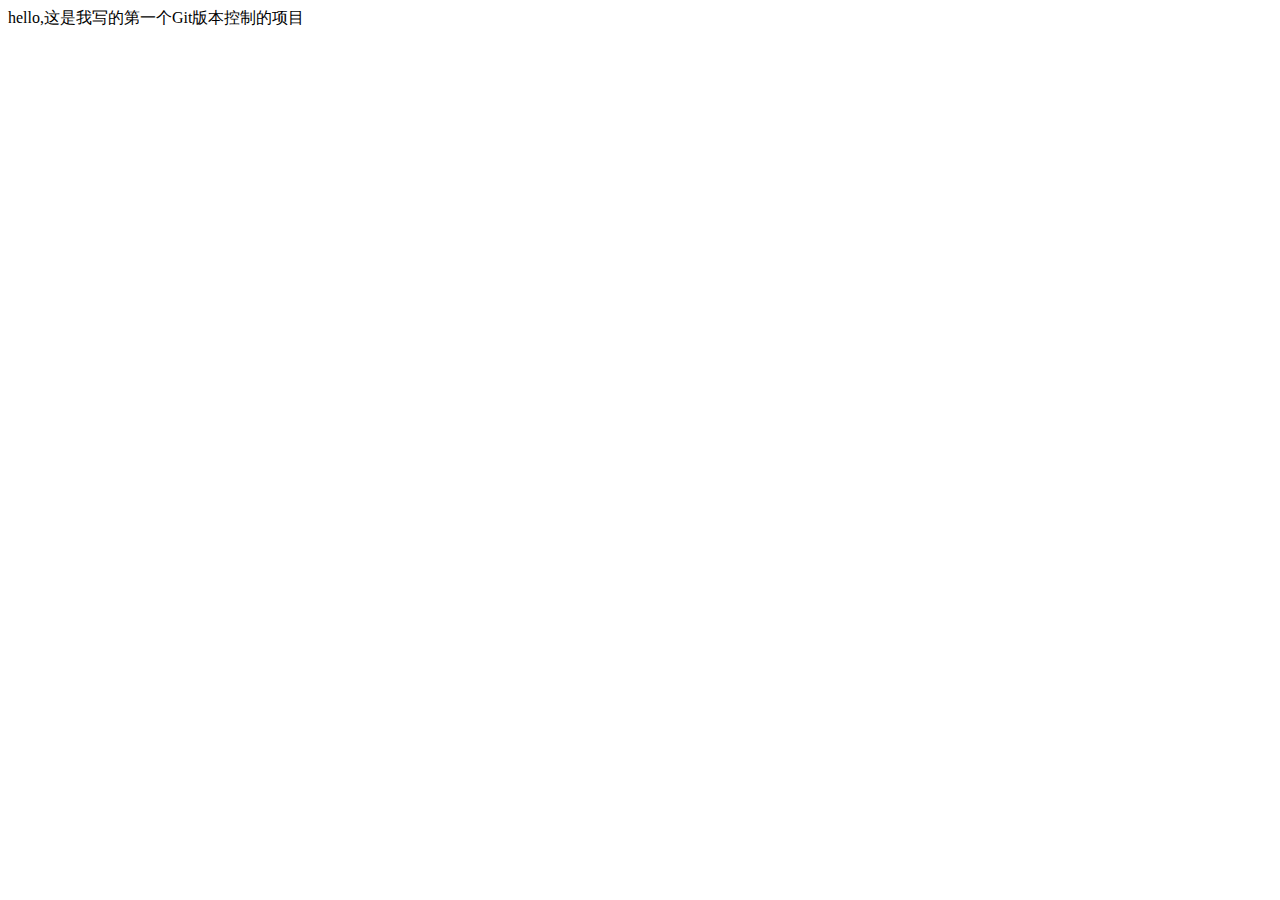
==== index.html @ 8b20ec36 "新建了index.html文件" ====
<!DOCTYPE html>
<html>

<head>
    <meta charset="UTF-8">
    <meta name="viewport" content="width=device-width, initial-scale=1.0">
    <meta http-equiv="X-UA-Compatible" content="ie=edge">
    <title>Git项目的第一个网页</title>
</head>

<body>
    <div>hello,这是我写的第一个Git版本控制的项目</div>
</body>

</html>
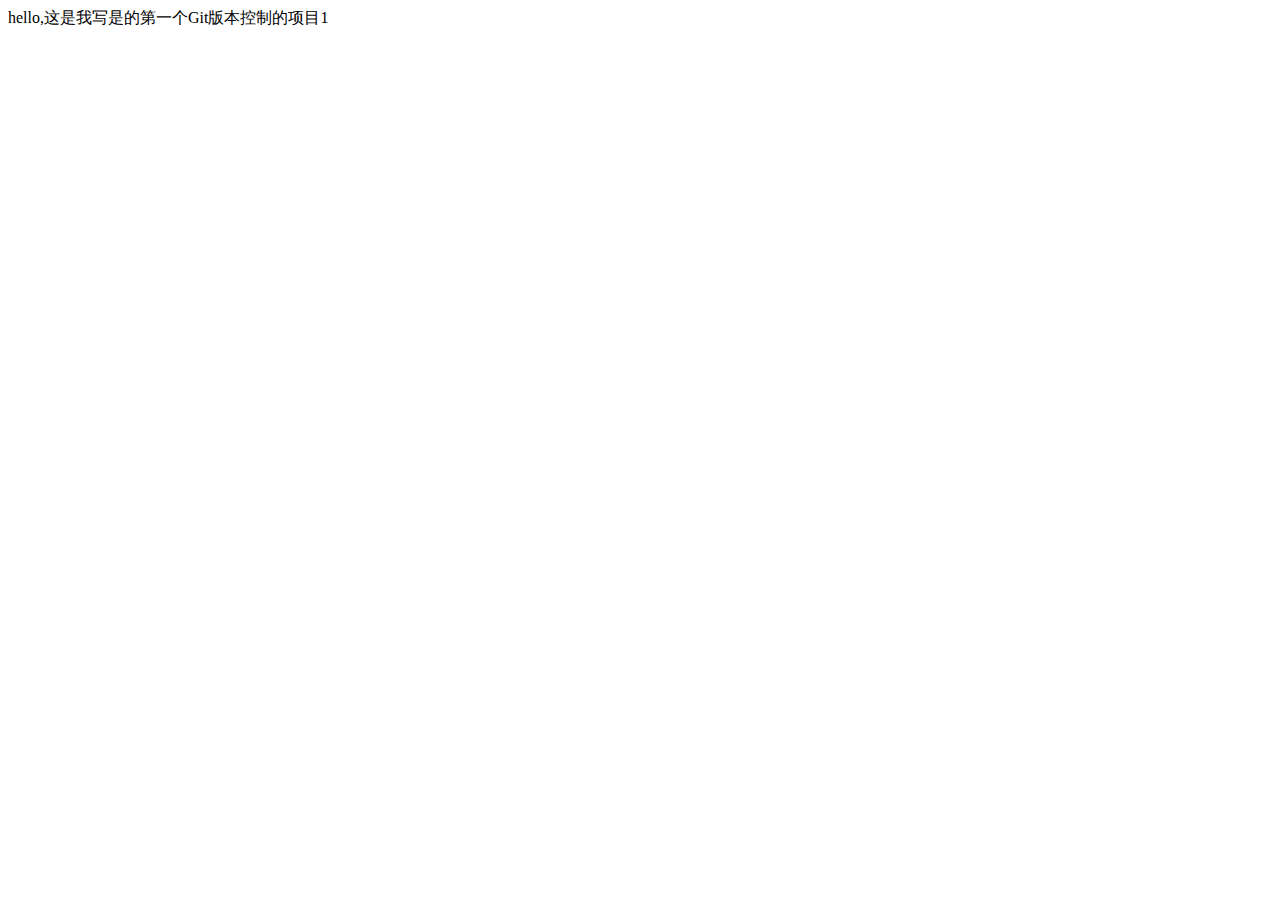
==== commit b498ac09: "提交了2个文件" ====
--- a/index.html
+++ b/index.html
@@ -9,7 +9,7 @@
 </head>
 
 <body>
-    <div>hello,这是我写的第一个Git版本控制的项目</div>
+    <div>hello,这是我写是的第一个Git版本控制的项目1</div>
 </body>
 
 </html>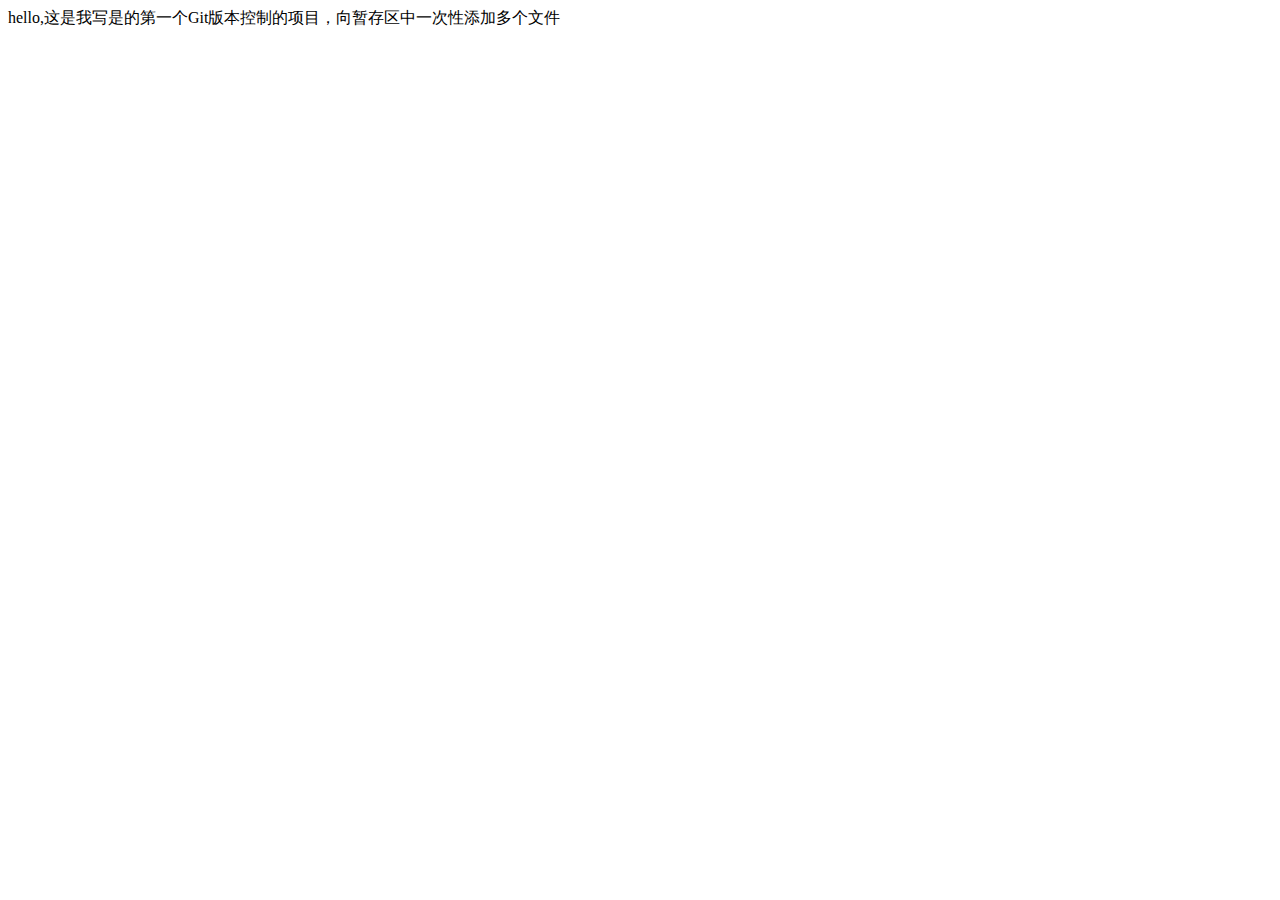
==== commit aded38c6: "提交了lyq.html" ====
--- a/index.html
+++ b/index.html
@@ -9,7 +9,7 @@
 </head>
 
 <body>
-    <div>hello,这是我写是的第一个Git版本控制的项目1</div>
+    <div>hello,这是我写是的第一个Git版本控制的项目，向暂存区中一次性添加多个文件</div>
 </body>
 
 </html>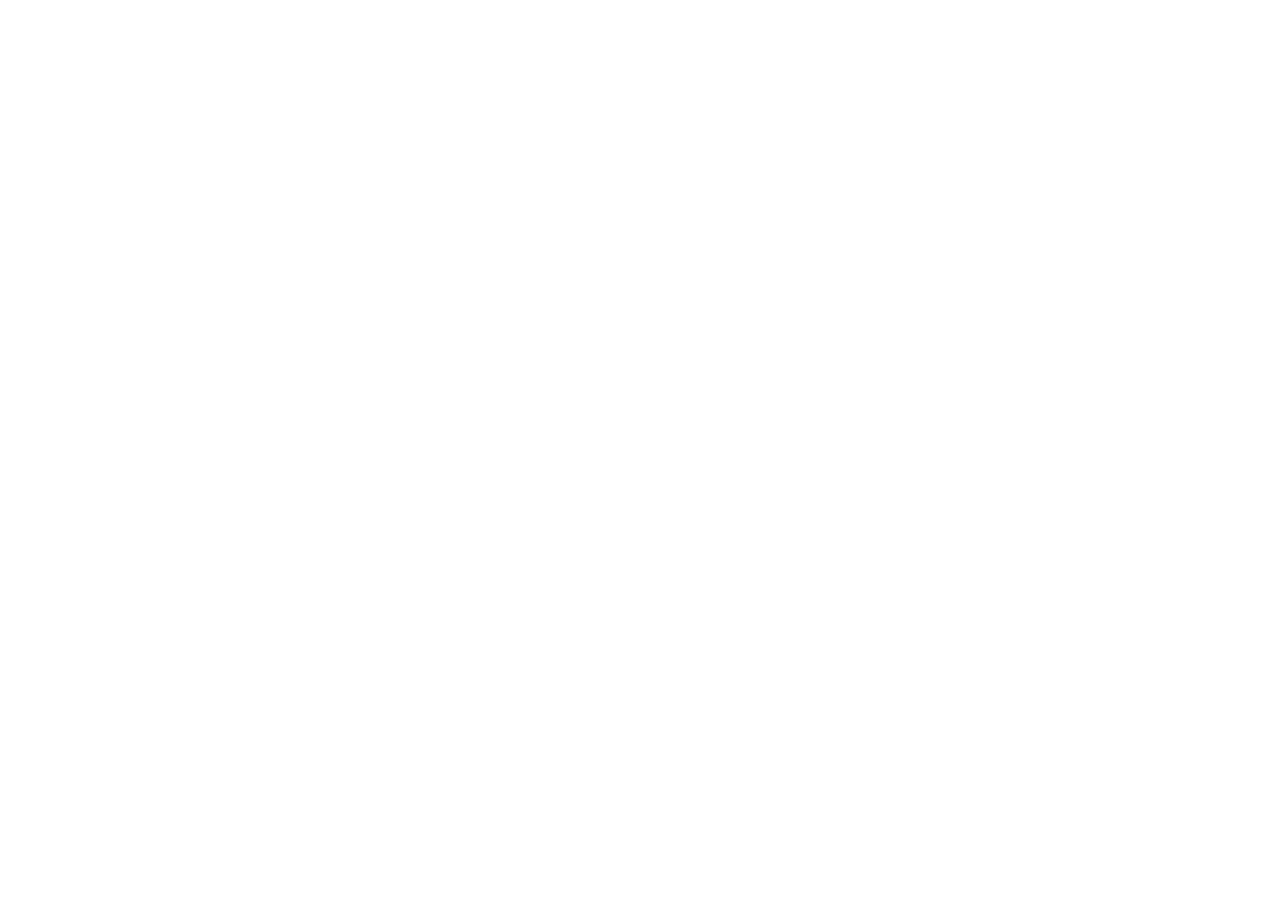
==== commit f9ea73d6: "提交了index.html和lwh.html" ====
--- a/index.html
+++ b/index.html
@@ -1,15 +1,15 @@
 <!DOCTYPE html>
-<html>
+<html lang="en">
 
 <head>
     <meta charset="UTF-8">
     <meta name="viewport" content="width=device-width, initial-scale=1.0">
     <meta http-equiv="X-UA-Compatible" content="ie=edge">
-    <title>Git项目的第一个网页</title>
+    <title>Document</title>
 </head>
 
 <body>
-    <div>hello,这是我写是的第一个Git版本控制的项目，向暂存区中一次性添加多个文件</div>
+
 </body>
 
 </html>